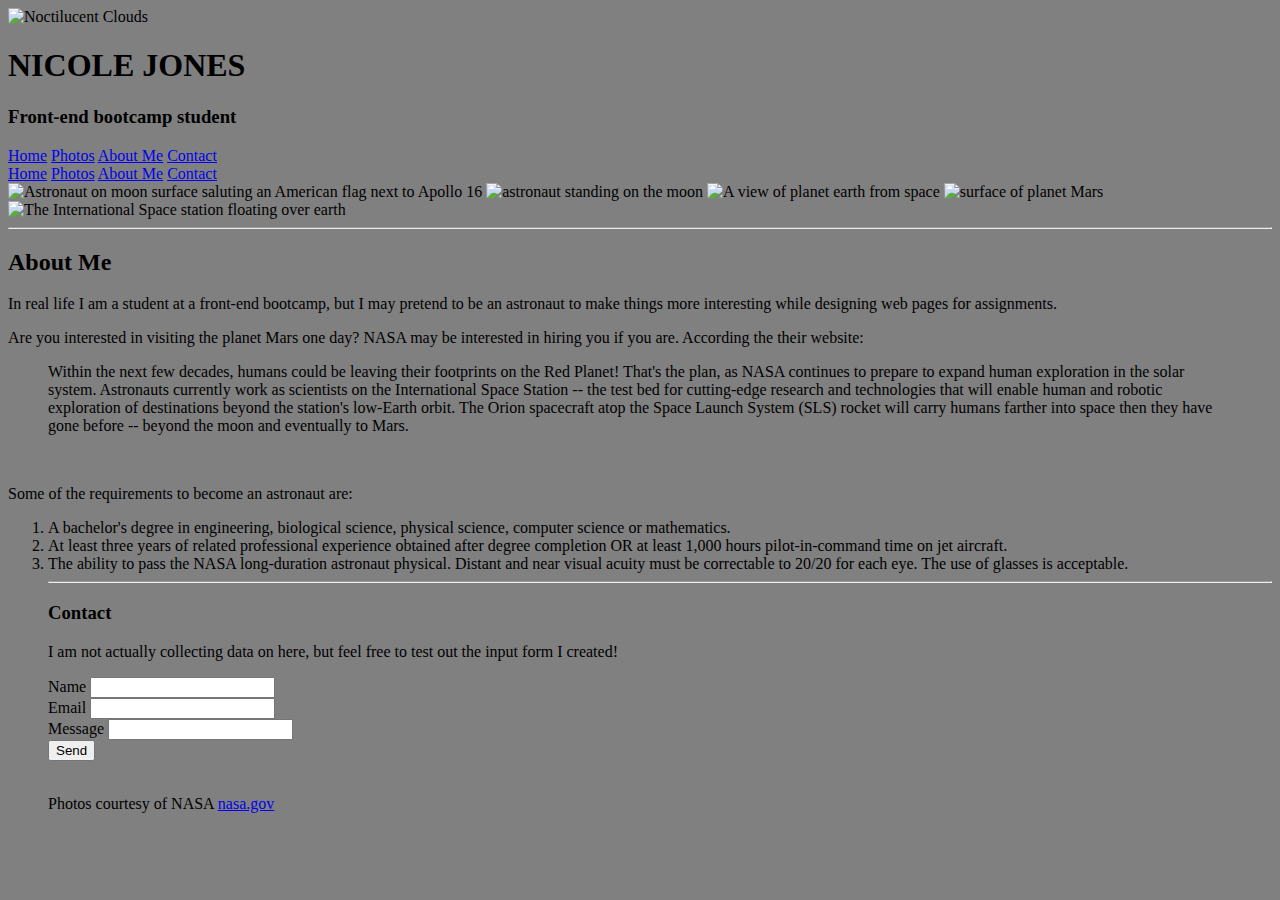
==== index.html @ 3fb3fef6 "index.html" ====
<!DOCTYPE html>
<html>
<html lang="en-US">
<title>Deliverable 1</title>
<meta charset="UTF-8">
<meta name="viewport" content="width=device-width, initial-scale=1">
<body>
<body style="background-color:gray;">
<!-- Header -->
<header class="nj-display-container nj-content nj-center" style="max-width:1500px">
  <img class="nj-image" src="https://images-assets.nasa.gov/image/iss048e028394/iss048e028394~medium.jpg" alt="Noctilucent Clouds" width="1500" height="600">
  <div class="nj-display-middle nj-padding-large nj-border nj-wide nj-text-light-grey nj-center">
    <h1 class="nj-hide-medium nj-hide-small nj-xxxlarge">NICOLE JONES</h1>
 
    <h3 class="nj-hide-medium nj-hide-small">Front-end bootcamp student</h3>
  </div>
  
  <!-- Navbar (placed at the bottom of the header image) -->
  <div class="nj-bar nj-light-grey nj-round nj-display-bottommiddle nj-hide-small" style="bottom:-16px">
    <a href="#" class="nj-bar-item nj-button">Home</a>
    <a href="#photos" class="nj-bar-item nj-button">Photos</a>
	<a href="#about" class="nj-bar-item nj-button">About Me</a>
    <a href="#contact" class="nj-bar-item nj-button">Contact</a>
  </div>
</header>

<!-- Navbar on small screens -->
<div class="nj-center nj-light-grey nj-padding-16 nj-hide-large nj-hide-medium">
<div class="nj-bar nj-light-grey">
  <a href="#" class="nj-bar-item nj-button">Home</a>
  <a href="#photos" class="nj-bar-item nj-button">Photos</a>
	<a href="#about" class="nj-bar-item nj-button">About Me</a>
  <a href="#contact" class="nj-bar-item nj-button">Contact</a>
</div>
</div>
<!-- Page content -->
<div class="nj-content nj-padding-large nj-margin-top" id="photos">

  <!-- Images -->
   <img src="https://images-assets.nasa.gov/image/as16-113-18339/as16-113-18339~medium.jpg" alt="Astronaut on moon surface saluting an American flag next to Apollo 16" class="nj-image" width="1000" height="500">
  <img src="https://images-assets.nasa.gov/image/6900952/6900952~medium.jpg" alt="astronaut standing on the moon" class="nj-image nj-margin-top" width="1000" height="500">
  <img src="https://images-assets.nasa.gov/image/0202795/0202795~medium.jpg" alt="A view of planet earth from space" class="nj-image nj-margin-top" width="1000" height="500">
  <img src="https://images-assets.nasa.gov/image/PIA11132/PIA11132~small.jpg" alt="surface of planet Mars" class="nj-img" width="1000" height="500">
  <img src="https://images-assets.nasa.gov/image/s135e011814/s135e011814~medium.jpg" alt="The International Space station floating over earth" class="nj-image nj-margin-top" width="1000" height="500">
<hr>
	<h2 class="nj-center">About Me</h2>
	<p>In real life I am a student at a front-end bootcamp, but I may pretend to be an astronaut to make things more interesting while designing web pages for assignments.</p>
	<p>Are you interested in visiting the planet Mars one day? <abbr>NASA</abbr> may be interested in hiring you if you are. According the their website:<br>
<blockquote cite="https://www.nasa.gov/audience/forstudents/postsecondary/features/F_Astronaut_Requirements.html">Within the next few decades, humans could be leaving their footprints on the Red Planet! That's the plan, as NASA continues to prepare to expand human exploration in the solar system. Astronauts currently work as scientists on the International Space Station -- the test bed for cutting-edge research and technologies that will enable human and robotic exploration of destinations beyond the station's low-Earth orbit. The Orion spacecraft atop the Space Launch System (SLS) rocket will carry humans farther into space then they have gone before -- beyond the moon and eventually to Mars.</blockquote><br>
<p>Some of the requirements to become an astronaut are:</p>
<ol><li>A bachelor's degree in engineering, biological science, physical science, computer science or mathematics.</li>
<li>At least three years of related professional experience obtained after degree completion OR at least 1,000 hours pilot-in-command time on jet aircraft.</li>
<li>The ability to pass the NASA long-duration astronaut physical. Distant and near visual acuity must be correctable to 20/20 for each eye. The use of glasses is acceptable.</li>

  <hr>
	<h3 class="nj-center">Contact</h3>
    <p>I am not actually collecting data on here, but feel free to test out the input form I created! </p>

    <form action="/action_page.php" target="_blank">
      <div class="nj-section">
        <label>Name</label>
        <input class="nj-input nj-border" type="text" required name="Name">
      </div>
      <div class="nj-section">
        <label>Email</label>
        <input class="nj-input nj-border" type="text" required name="Email">
      </div>
      <div class="nj-section">
        <label>Message</label>
        <input class="nj-input nj-border" required name="Message">
      </div>
      <button type="submit" class="nj-button nj-block nj-dark-grey">Send</button>
    </form><br>
    <p>Photos courtesy of <abbr>NASA <a href="http://www.nasa.gov" target="_blank">nasa.gov</a></p>

  </div>

</div>

</body>
</html>
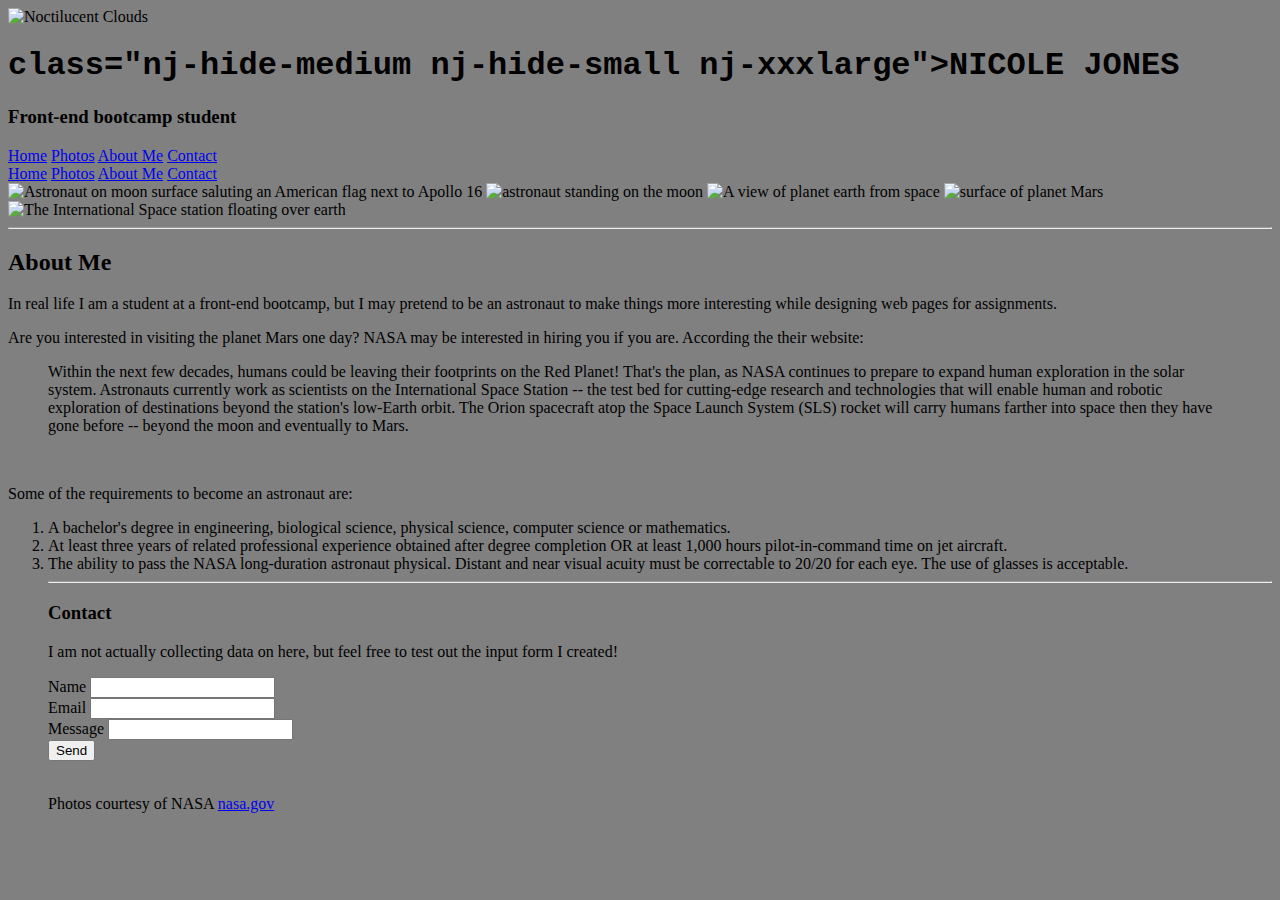
==== commit 360fc208: "Update index.html" ====
--- a/index.html
+++ b/index.html
@@ -10,7 +10,7 @@
 <header class="nj-display-container nj-content nj-center" style="max-width:1500px">
   <img class="nj-image" src="https://images-assets.nasa.gov/image/iss048e028394/iss048e028394~medium.jpg" alt="Noctilucent Clouds" width="1500" height="600">
   <div class="nj-display-middle nj-padding-large nj-border nj-wide nj-text-light-grey nj-center">
-    <h1 class="nj-hide-medium nj-hide-small nj-xxxlarge">NICOLE JONES</h1>
+    <h1 style="font-family:courier;"> class="nj-hide-medium nj-hide-small nj-xxxlarge">NICOLE JONES</h1>
  
     <h3 class="nj-hide-medium nj-hide-small">Front-end bootcamp student</h3>
   </div>
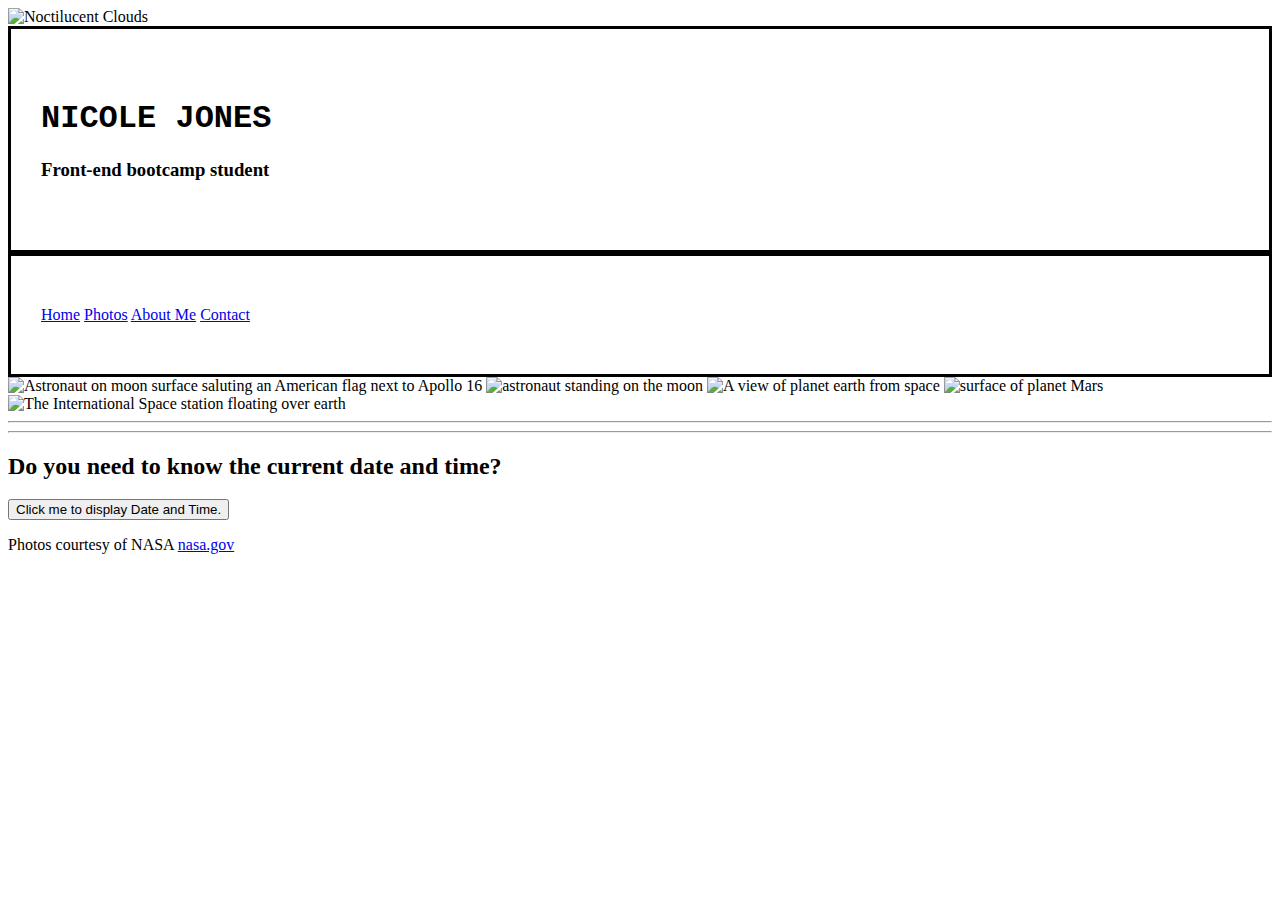
==== commit c12ebc96: "Add files via upload" ====
--- a/index.html
+++ b/index.html
@@ -1,81 +1,69 @@
-<!DOCTYPE html>
-<html>
-<html lang="en-US">
-<title>Deliverable 1</title>
-<meta charset="UTF-8">
-<meta name="viewport" content="width=device-width, initial-scale=1">
-<body>
-<body style="background-color:gray;">
-<!-- Header -->
-<header class="nj-display-container nj-content nj-center" style="max-width:1500px">
-  <img class="nj-image" src="https://images-assets.nasa.gov/image/iss048e028394/iss048e028394~medium.jpg" alt="Noctilucent Clouds" width="1500" height="600">
-  <div class="nj-display-middle nj-padding-large nj-border nj-wide nj-text-light-grey nj-center">
-    <h1 style="font-family:courier;"> class="nj-hide-medium nj-hide-small nj-xxxlarge">NICOLE JONES</h1>
- 
-    <h3 class="nj-hide-medium nj-hide-small">Front-end bootcamp student</h3>
-  </div>
-  
-  <!-- Navbar (placed at the bottom of the header image) -->
-  <div class="nj-bar nj-light-grey nj-round nj-display-bottommiddle nj-hide-small" style="bottom:-16px">
-    <a href="#" class="nj-bar-item nj-button">Home</a>
-    <a href="#photos" class="nj-bar-item nj-button">Photos</a>
-	<a href="#about" class="nj-bar-item nj-button">About Me</a>
-    <a href="#contact" class="nj-bar-item nj-button">Contact</a>
-  </div>
-</header>
-
-<!-- Navbar on small screens -->
-<div class="nj-center nj-light-grey nj-padding-16 nj-hide-large nj-hide-medium">
-<div class="nj-bar nj-light-grey">
-  <a href="#" class="nj-bar-item nj-button">Home</a>
-  <a href="#photos" class="nj-bar-item nj-button">Photos</a>
-	<a href="#about" class="nj-bar-item nj-button">About Me</a>
-  <a href="#contact" class="nj-bar-item nj-button">Contact</a>
-</div>
-</div>
-<!-- Page content -->
-<div class="nj-content nj-padding-large nj-margin-top" id="photos">
-
-  <!-- Images -->
-   <img src="https://images-assets.nasa.gov/image/as16-113-18339/as16-113-18339~medium.jpg" alt="Astronaut on moon surface saluting an American flag next to Apollo 16" class="nj-image" width="1000" height="500">
-  <img src="https://images-assets.nasa.gov/image/6900952/6900952~medium.jpg" alt="astronaut standing on the moon" class="nj-image nj-margin-top" width="1000" height="500">
-  <img src="https://images-assets.nasa.gov/image/0202795/0202795~medium.jpg" alt="A view of planet earth from space" class="nj-image nj-margin-top" width="1000" height="500">
-  <img src="https://images-assets.nasa.gov/image/PIA11132/PIA11132~small.jpg" alt="surface of planet Mars" class="nj-img" width="1000" height="500">
-  <img src="https://images-assets.nasa.gov/image/s135e011814/s135e011814~medium.jpg" alt="The International Space station floating over earth" class="nj-image nj-margin-top" width="1000" height="500">
-<hr>
-	<h2 class="nj-center">About Me</h2>
-	<p>In real life I am a student at a front-end bootcamp, but I may pretend to be an astronaut to make things more interesting while designing web pages for assignments.</p>
-	<p>Are you interested in visiting the planet Mars one day? <abbr>NASA</abbr> may be interested in hiring you if you are. According the their website:<br>
-<blockquote cite="https://www.nasa.gov/audience/forstudents/postsecondary/features/F_Astronaut_Requirements.html">Within the next few decades, humans could be leaving their footprints on the Red Planet! That's the plan, as NASA continues to prepare to expand human exploration in the solar system. Astronauts currently work as scientists on the International Space Station -- the test bed for cutting-edge research and technologies that will enable human and robotic exploration of destinations beyond the station's low-Earth orbit. The Orion spacecraft atop the Space Launch System (SLS) rocket will carry humans farther into space then they have gone before -- beyond the moon and eventually to Mars.</blockquote><br>
-<p>Some of the requirements to become an astronaut are:</p>
-<ol><li>A bachelor's degree in engineering, biological science, physical science, computer science or mathematics.</li>
-<li>At least three years of related professional experience obtained after degree completion OR at least 1,000 hours pilot-in-command time on jet aircraft.</li>
-<li>The ability to pass the NASA long-duration astronaut physical. Distant and near visual acuity must be correctable to 20/20 for each eye. The use of glasses is acceptable.</li>
-
-  <hr>
-	<h3 class="nj-center">Contact</h3>
-    <p>I am not actually collecting data on here, but feel free to test out the input form I created! </p>
-
-    <form action="/action_page.php" target="_blank">
-      <div class="nj-section">
-        <label>Name</label>
-        <input class="nj-input nj-border" type="text" required name="Name">
-      </div>
-      <div class="nj-section">
-        <label>Email</label>
-        <input class="nj-input nj-border" type="text" required name="Email">
-      </div>
-      <div class="nj-section">
-        <label>Message</label>
-        <input class="nj-input nj-border" required name="Message">
-      </div>
-      <button type="submit" class="nj-button nj-block nj-dark-grey">Send</button>
-    </form><br>
-    <p>Photos courtesy of <abbr>NASA <a href="http://www.nasa.gov" target="_blank">nasa.gov</a></p>
-
-  </div>
-
-</div>
-
-</body>
-</html>
+
+
+
+<!DOCTYPE html>
+<html>
+<html lang="en-US">
+<head>
+<style>
+
+div {
+	border: 3px solid black;
+	padding-top: 50px;
+	padding-right: 30px;
+	padding-bottom: 50px;
+	padding-left: 30px;
+	}
+<title>Deliverable 2</title>
+</style>
+<link rel="stylesheet" href="style.css">
+
+</head>
+<meta charset="UTF-8">
+<meta name="viewport" content="width=device-width, initial-scale=1">
+<body>
+
+<!-- Header -->
+<header class="nj-display-container nj-content nj-center" style="max-width:1500px">
+  <img class="nj-image" src="https://images-assets.nasa.gov/image/iss048e028394/iss048e028394~medium.jpg" alt="Noctilucent Clouds" width="1500" height="600">
+  <div class="nj-display-middle nj-padding-large nj-border nj-wide nj-text-light-grey nj-center">
+    <h1 style="font-family:courier;" class="nj-hide-medium nj-hide-small nj-xxxlarge">NICOLE JONES</h1>
+ 
+    <h3 class="nj-hide-medium nj-hide-small">Front-end bootcamp student</h3>
+  </div>
+  
+  <!-- Navbar (placed at the bottom of the header image) -->
+  <div class="nj-bar nj-light-grey nj-round nj-display-bottommiddle nj-hide-small" style="bottom:-16px">
+    <a href="#" class="nj-bar-item nj-button">Home</a>
+    <a href="#photos" class="nj-bar-item nj-button">Photos</a>
+	<a href="/aboutMe.html" class="nj-bar-item nj-button">About Me</a>
+    <a href="/contact.html" class="nj-bar-item nj-button">Contact</a>
+  </div>
+</header>
+<!-- Page content -->
+
+
+  <!-- Images -->
+   <img src="https://images-assets.nasa.gov/image/as16-113-18339/as16-113-18339~medium.jpg" alt="Astronaut on moon surface saluting an American flag next to Apollo 16" class="nj-image" width="1000" height="500">
+  <img src="https://images-assets.nasa.gov/image/6900952/6900952~medium.jpg" alt="astronaut standing on the moon" class="nj-image nj-margin-top" width="500" height="250">
+  <img src="https://images-assets.nasa.gov/image/0202795/0202795~medium.jpg" alt="A view of planet earth from space" class="nj-image nj-margin-top" width="500" height="250">
+  <img src="https://images-assets.nasa.gov/image/PIA11132/PIA11132~small.jpg" alt="surface of planet Mars" class="nj-img" width="500" height="250">
+  <img src="https://images-assets.nasa.gov/image/s135e011814/s135e011814~medium.jpg" alt="The International Space station floating over earth" class="nj-image nj-margin-top" width="500" height="250">
+<hr>
+	
+  <hr>
+	<h2>Do you need to know the current date and time?</h2>
+
+<button type="button"
+onclick="document.getElementById('demotime').innerHTML = Date()">
+Click me to display Date and Time.</button>
+
+<p id="demotime"></p>
+    <p>Photos courtesy of <abbr>NASA</abbr> <a href="http://www.nasa.gov" target="_blank">nasa.gov</a></p>
+
+  </div>
+
+</div>
+
+</body>
+</html>
--- a/style.css
+++ b/style.css
@@ -0,0 +1,15 @@
+p {
+    font-family: "Times New Roman", Times, serif;
+}
+
+body {
+ "background-color:gray;"
+}
+
+{
+	border: 3px solid black;
+	padding-top: 50px;
+	padding-right: 30px;
+	padding-bottom: 50px;
+	padding-left: 30px;
+	}